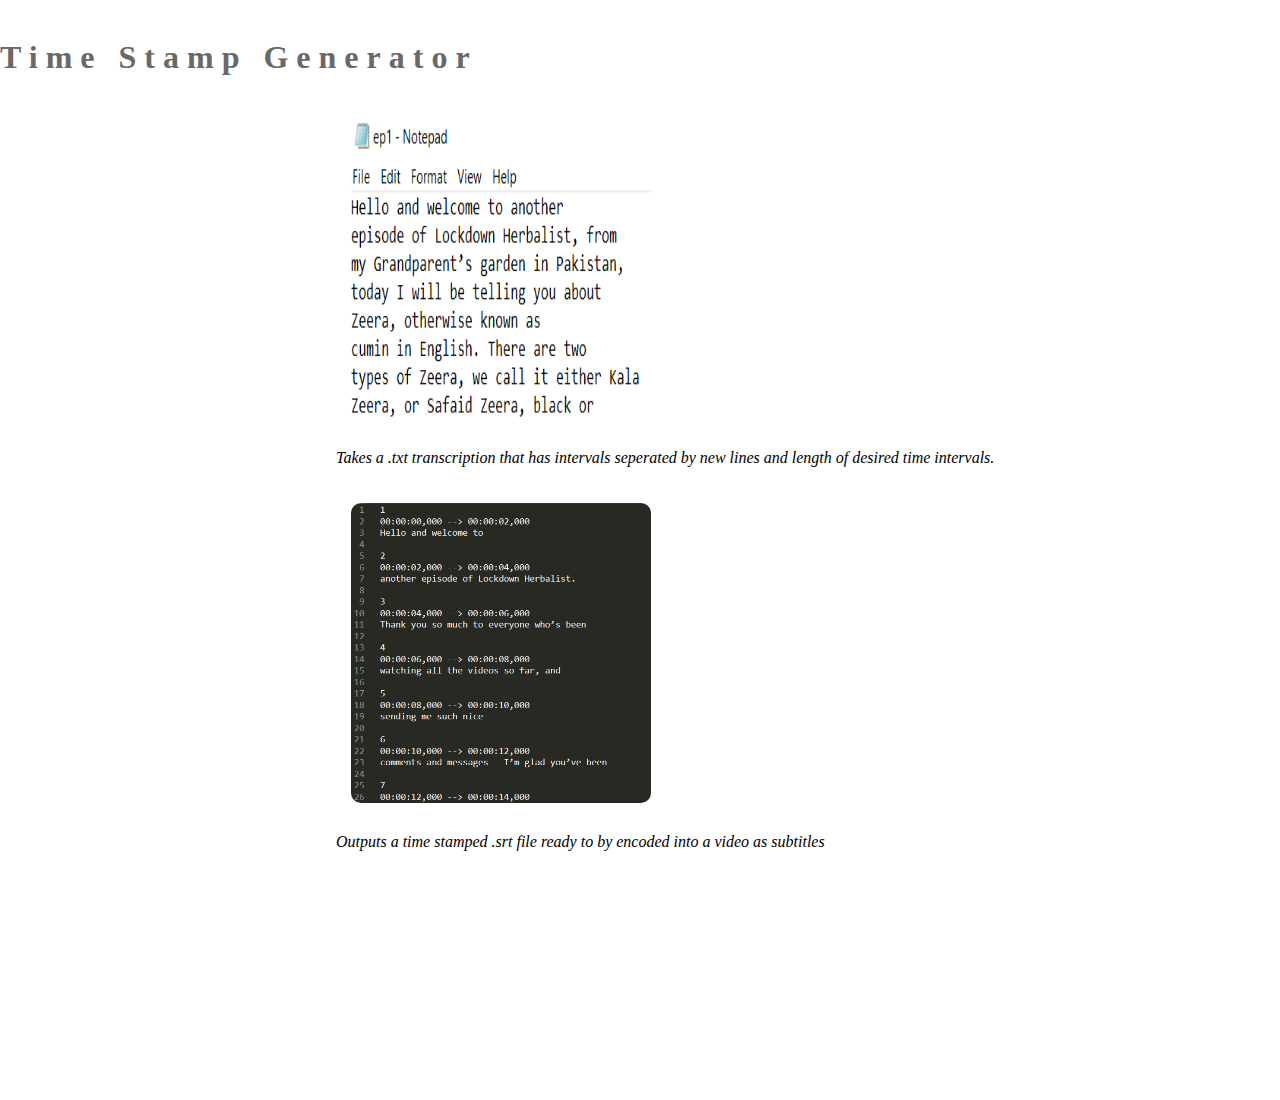
==== SubWEB/index.html @ 85236837 "Add files via upload" ====
<!doctype html>
<html>
 <head>
  <title>SRT- Time Stamp Generator</title>
  <link rel="stylesheet" href="css/style.css">
 </head>
 <body>
​<h1>Time Stamp Generator</h1>

<div style="margin-left:25%;padding:1px 16px;height:1000px;">
<img class="mySlides" src="img/notepadTranscript.png">

<!-- images to be used later
<img class="mySlides" src="img/Shanghai-TZ/image2.jpeg">
<img class="mySlides" src="img/Shanghai-TZ/image3.jpeg">
<img class="mySlides" src="img/Shanghai-TZ/image005.jpeg">
<img class="mySlides" src="img/Shanghai-TZ/image007.jpeg">
<button class="w3-left" onclick="plusDivs(-1)">❮</button>
<button class="right" onclick="plusDivs(+1)">❯</button>
-->
  <p>Takes a .txt transcription that has intervals seperated by new lines and length of desired time intervals.</p>
  <img src="img/timeStampedExample.png">
  <p>Outputs a time stamped .srt file ready to by encoded into a video as subtitles</p>


</div>

  <script src="script.js"></script>

 </body>
</html>
---- SubWEB/css/style.css ----
body {
  font-family: "Century Gothic";
  text-align:  left;
  margin: 0;
}
h1 {
  font-family: "Century Gothic";
  color: dimgrey;
  text-align: left;
  letter-spacing: 0.25em;
}

p {
  font-style: italic;
  font-family: "Century Gothic";
  text-align: left;
}

img {
align-self: center;
 width: 300px;
 height: 300px;
 padding: 10px;
 border-radius: 20px;
 margin: 10px 5px 0 5px; 
}
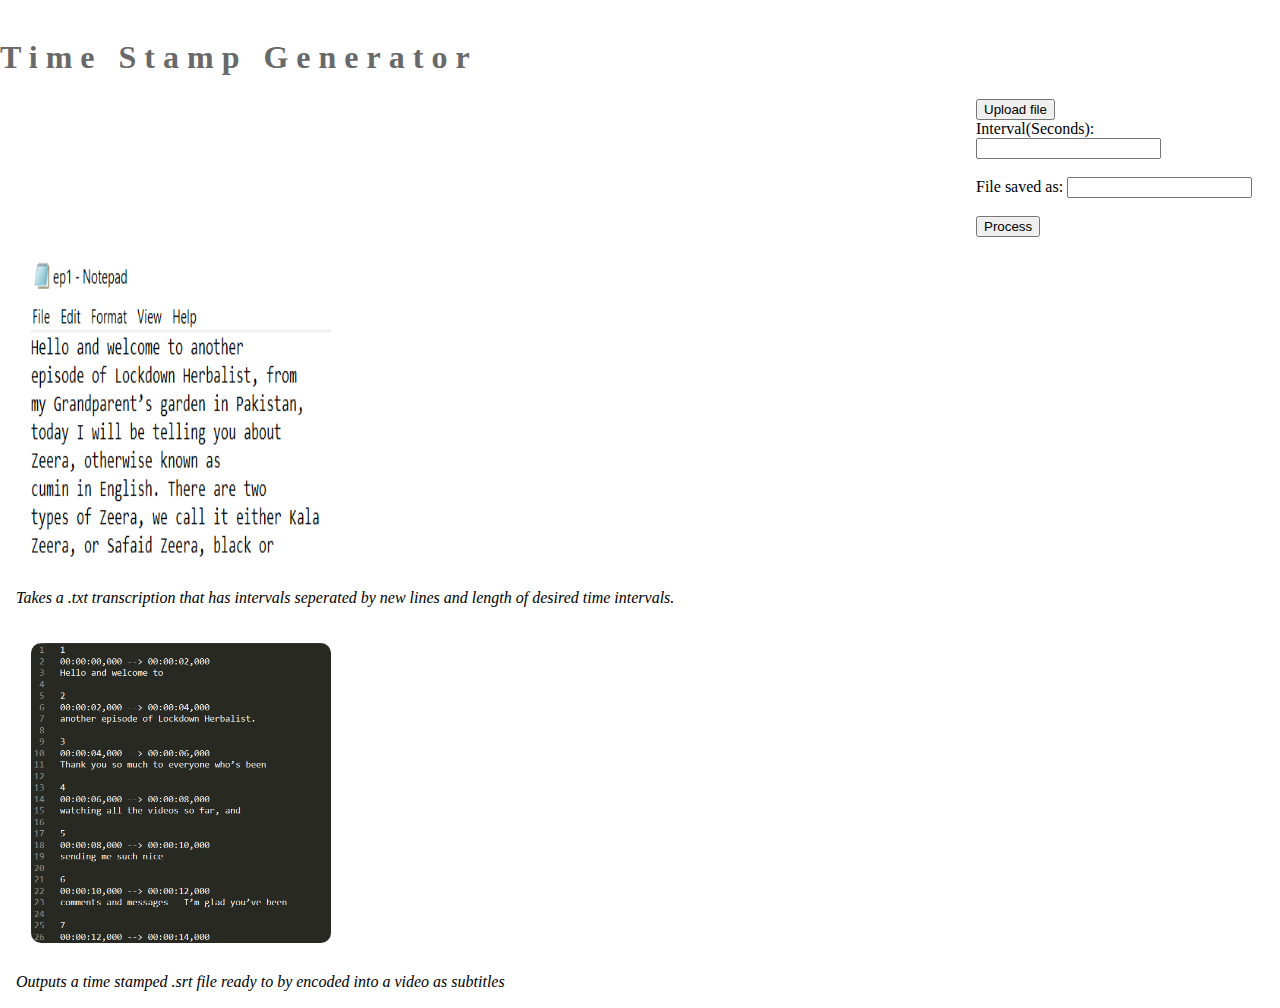
==== commit e946b055: "Update index.html" ====
--- a/SubWEB/index.html
+++ b/SubWEB/index.html
@@ -6,9 +6,20 @@
  </head>
  <body>
 ​<h1>Time Stamp Generator</h1>
+<div style="margin-left:75%;padding:1px 16px;">
+<button>Upload file</button>
+<form action="/action_page.php">
+  <label for="fname">Interval(Seconds):</label>
+  <input type="text" id="fname" name="fname"><br><br>
+  <label for="lname">File saved as:</label>
+  <input type="text" id="lname" name="lname"><br><br>
+  <input type="submit" value="Process">
+</form>
 
-<div style="margin-left:25%;padding:1px 16px;height:1000px;">
-<img class="mySlides" src="img/notepadTranscript.png">
+</div>
+
+<div style="margin-left:0%;margin-right:26%; padding:1px 16px;">
+<img src="img/notepadTranscript.png">
 
 <!-- images to be used later
 <img class="mySlides" src="img/Shanghai-TZ/image2.jpeg">
@@ -25,7 +36,7 @@
 
 </div>
 
-  <script src="script.js"></script>
-
+ <!-- <script src="script.js"></script>
+-->
  </body>
-</html>+</html>
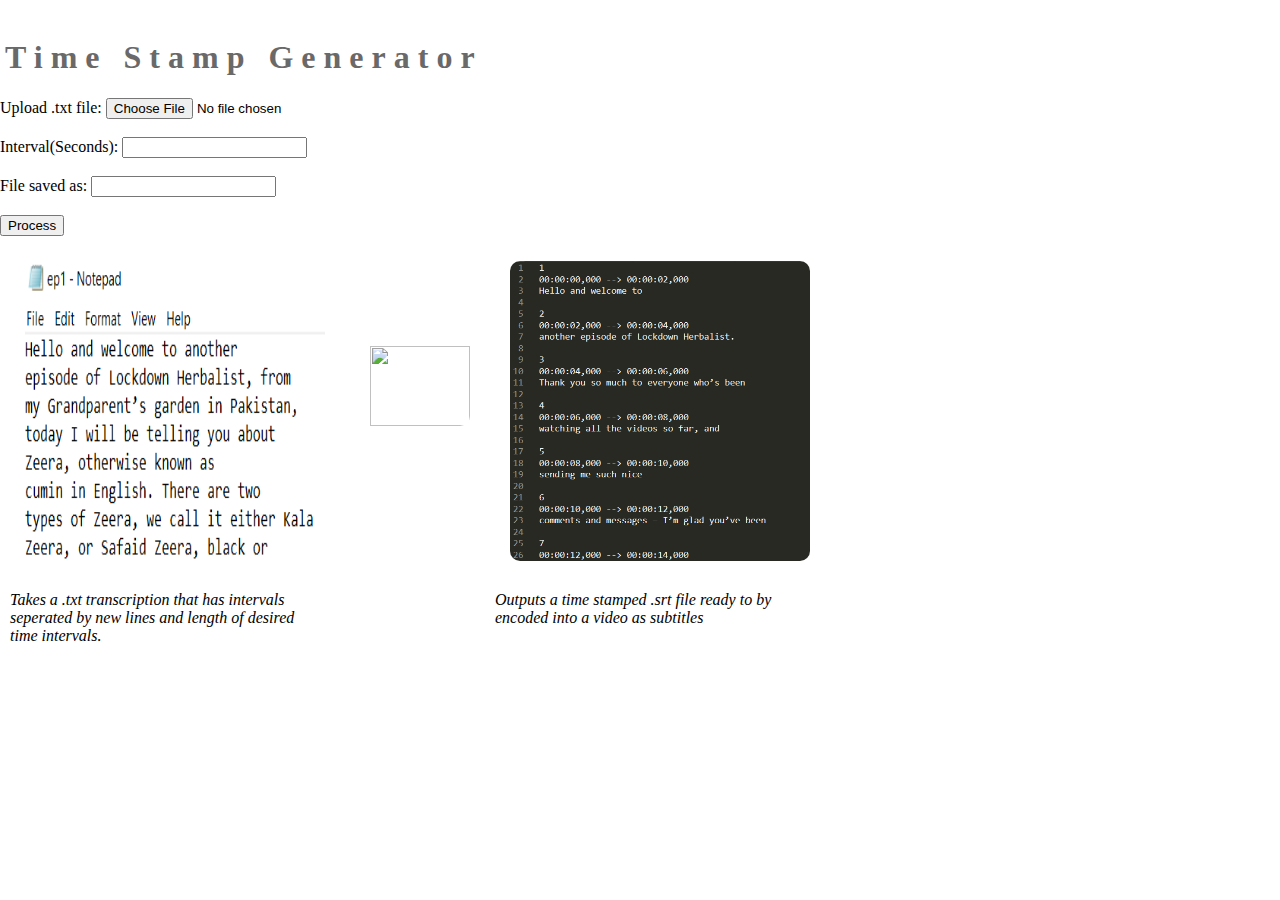
==== commit 31e317bb: "Update index.html" ====
--- a/SubWEB/index.html
+++ b/SubWEB/index.html
@@ -5,37 +5,35 @@
   <link rel="stylesheet" href="css/style.css">
  </head>
  <body>
-​<h1>Time Stamp Generator</h1>
-<div style="margin-left:75%;padding:1px 16px;">
-<button>Upload file</button>
-<form action="/action_page.php">
-  <label for="fname">Interval(Seconds):</label>
-  <input type="text" id="fname" name="fname"><br><br>
-  <label for="lname">File saved as:</label>
-  <input type="text" id="lname" name="lname"><br><br>
-  <input type="submit" value="Process">
-</form>
-
+​<h1 style="padding: 0px 0px 0px 5px;">Time Stamp Generator</h1>
+<div>
+    <label for="fileInput">Upload .txt file:</label>
+    <input type="file" id="lname" name="lname" accept=".txt"><br><br>
+    <form action="/action_page.php">
+    <label for="fname">Interval(Seconds):</label>
+    <input type="number" id="fname" name="fname"><br><br>
+    <label for="lname">File saved as:</label>
+    <input type="text" id="lname" name="lname"><br><br>
+    <input type="submit" value="Process">
+    </form>
 </div>
 
-<div style="margin-left:0%;margin-right:26%; padding:1px 16px;">
-<img src="img/notepadTranscript.png">
+<div style="width: 800px">
 
-<!-- images to be used later
-<img class="mySlides" src="img/Shanghai-TZ/image2.jpeg">
-<img class="mySlides" src="img/Shanghai-TZ/image3.jpeg">
-<img class="mySlides" src="img/Shanghai-TZ/image005.jpeg">
-<img class="mySlides" src="img/Shanghai-TZ/image007.jpeg">
-<button class="w3-left" onclick="plusDivs(-1)">❮</button>
-<button class="right" onclick="plusDivs(+1)">❯</button>
--->
-  <p>Takes a .txt transcription that has intervals seperated by new lines and length of desired time intervals.</p>
-  <img src="img/timeStampedExample.png">
-  <p>Outputs a time stamped .srt file ready to by encoded into a video as subtitles</p>
+  <div style="width:300px; float: left; padding: 5px 5px 5px 10px;">
+    <img src="img/notepadTranscript.png">
+    <p>Takes a .txt transcription that has intervals seperated by new lines and length of desired time intervals.</p>
+  </div>
+  
+    <img style="width:100px; height:80px; float: center; padding-top: 100px; padding-left: 50px;" src="img/arrow.png" />
 
+  <div style="width: 300px; float: right; padding: 5px 5px 5px 10px; ">
+    
+    <img src="img/timeStampedExample.png">
+    <p>Outputs a time stamped .srt file ready to by encoded into a video as subtitles</p>
 
+  </div>
 </div>
-
  <!-- <script src="script.js"></script>
 -->
  </body>
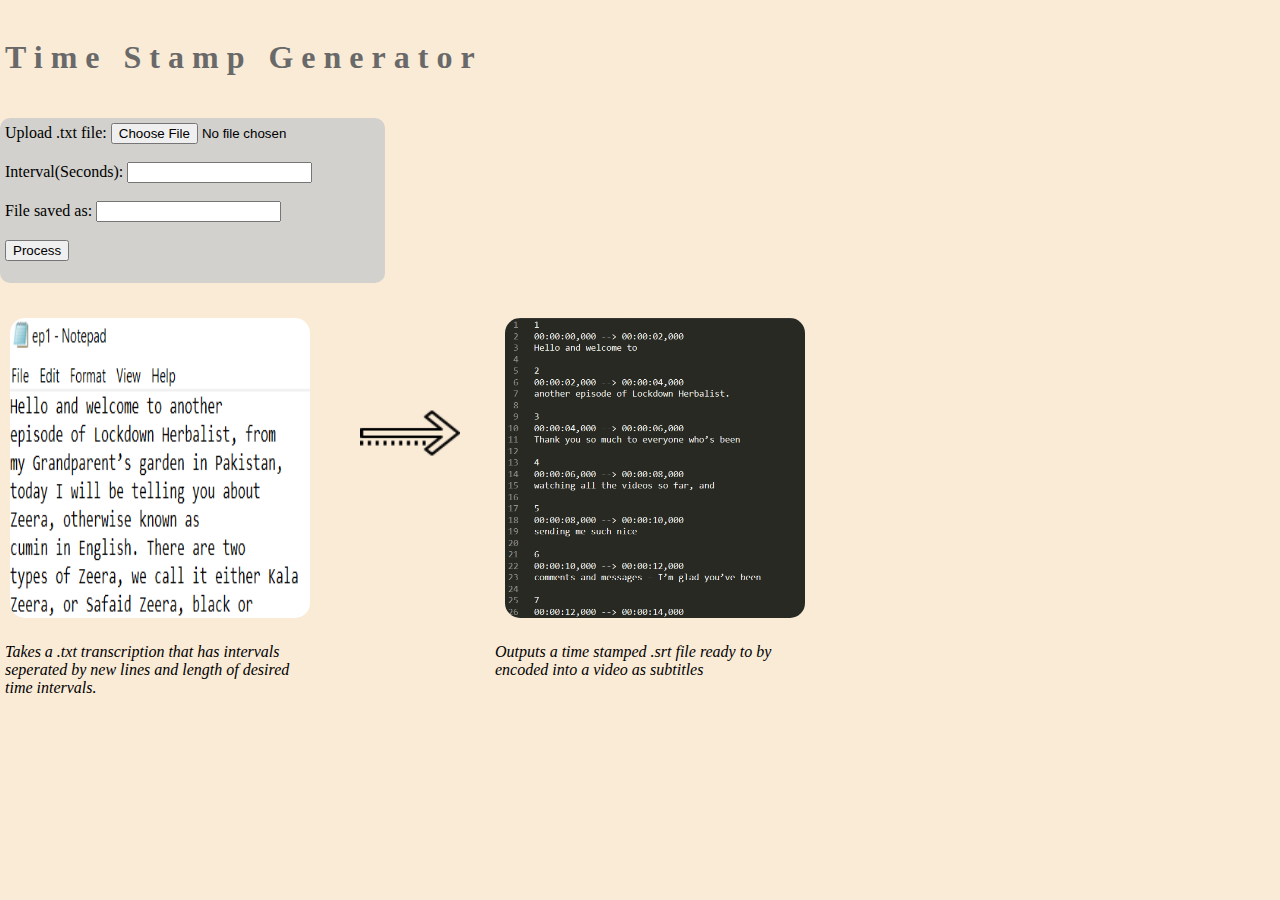
==== commit da275b9d: "Update index.html" ====
--- a/SubWEB/index.html
+++ b/SubWEB/index.html
@@ -5,36 +5,42 @@
   <link rel="stylesheet" href="css/style.css">
  </head>
  <body>
-​<h1 style="padding: 0px 0px 0px 5px;">Time Stamp Generator</h1>
-<div>
+​<h1 style="padding: 0px 0px 20px 5px;">Time Stamp Generator</h1>
+<div style=" background-color: #D2D1CD ; width: 375px; height: 155px; border-radius: 10px; padding: 5px ;">
     <label for="fileInput">Upload .txt file:</label>
-    <input type="file" id="lname" name="lname" accept=".txt"><br><br>
-    <form action="/action_page.php">
+    <input type="file" id="upload" name="upload" accept=".txt"><br><br>
+    
     <label for="fname">Interval(Seconds):</label>
     <input type="number" id="fname" name="fname"><br><br>
+
     <label for="lname">File saved as:</label>
     <input type="text" id="lname" name="lname"><br><br>
-    <input type="submit" value="Process">
+    <!--<input  type="submit" value="Process" style="float: right;">
+    <button> <a> href = "page2.html" </a> Process </button> -->
+    <form action="page2.html">
+    <input type="submit" value="Process" />
     </form>
+    
+    
 </div>
 
 <div style="width: 800px">
 
-  <div style="width:300px; float: left; padding: 5px 5px 5px 10px;">
+  <div style="width:300px; float: left; padding: 20px 5px 5px 0px;">
     <img src="img/notepadTranscript.png">
-    <p>Takes a .txt transcription that has intervals seperated by new lines and length of desired time intervals.</p>
+    <p style="padding-left: 5px;">Takes a .txt transcription that has intervals seperated by new lines and length of desired time intervals.</p>
   </div>
   
     <img style="width:100px; height:80px; float: center; padding-top: 100px; padding-left: 50px;" src="img/arrow.png" />
 
-  <div style="width: 300px; float: right; padding: 5px 5px 5px 10px; ">
+  <div style="width: 300px; float: right; padding: 20px 5px 5px 0px; ">
     
     <img src="img/timeStampedExample.png">
-    <p>Outputs a time stamped .srt file ready to by encoded into a video as subtitles</p>
+    <p >Outputs a time stamped .srt file ready to by encoded into a video as subtitles</p>
 
   </div>
 </div>
- <!-- <script src="script.js"></script>
--->
+
+
  </body>
 </html>
--- a/SubWEB/css/style.css
+++ b/SubWEB/css/style.css
@@ -2,6 +2,8 @@
   font-family: "Century Gothic";
   text-align:  left;
   margin: 0;
+  background-color: antiqueWhite;
+
 }
 h1 {
   font-family: "Century Gothic";
@@ -17,10 +19,10 @@
 }
 
 img {
-align-self: center;
+
  width: 300px;
  height: 300px;
- padding: 10px;
+ padding: 5px;
  border-radius: 20px;
  margin: 10px 5px 0 5px; 
-}+}
